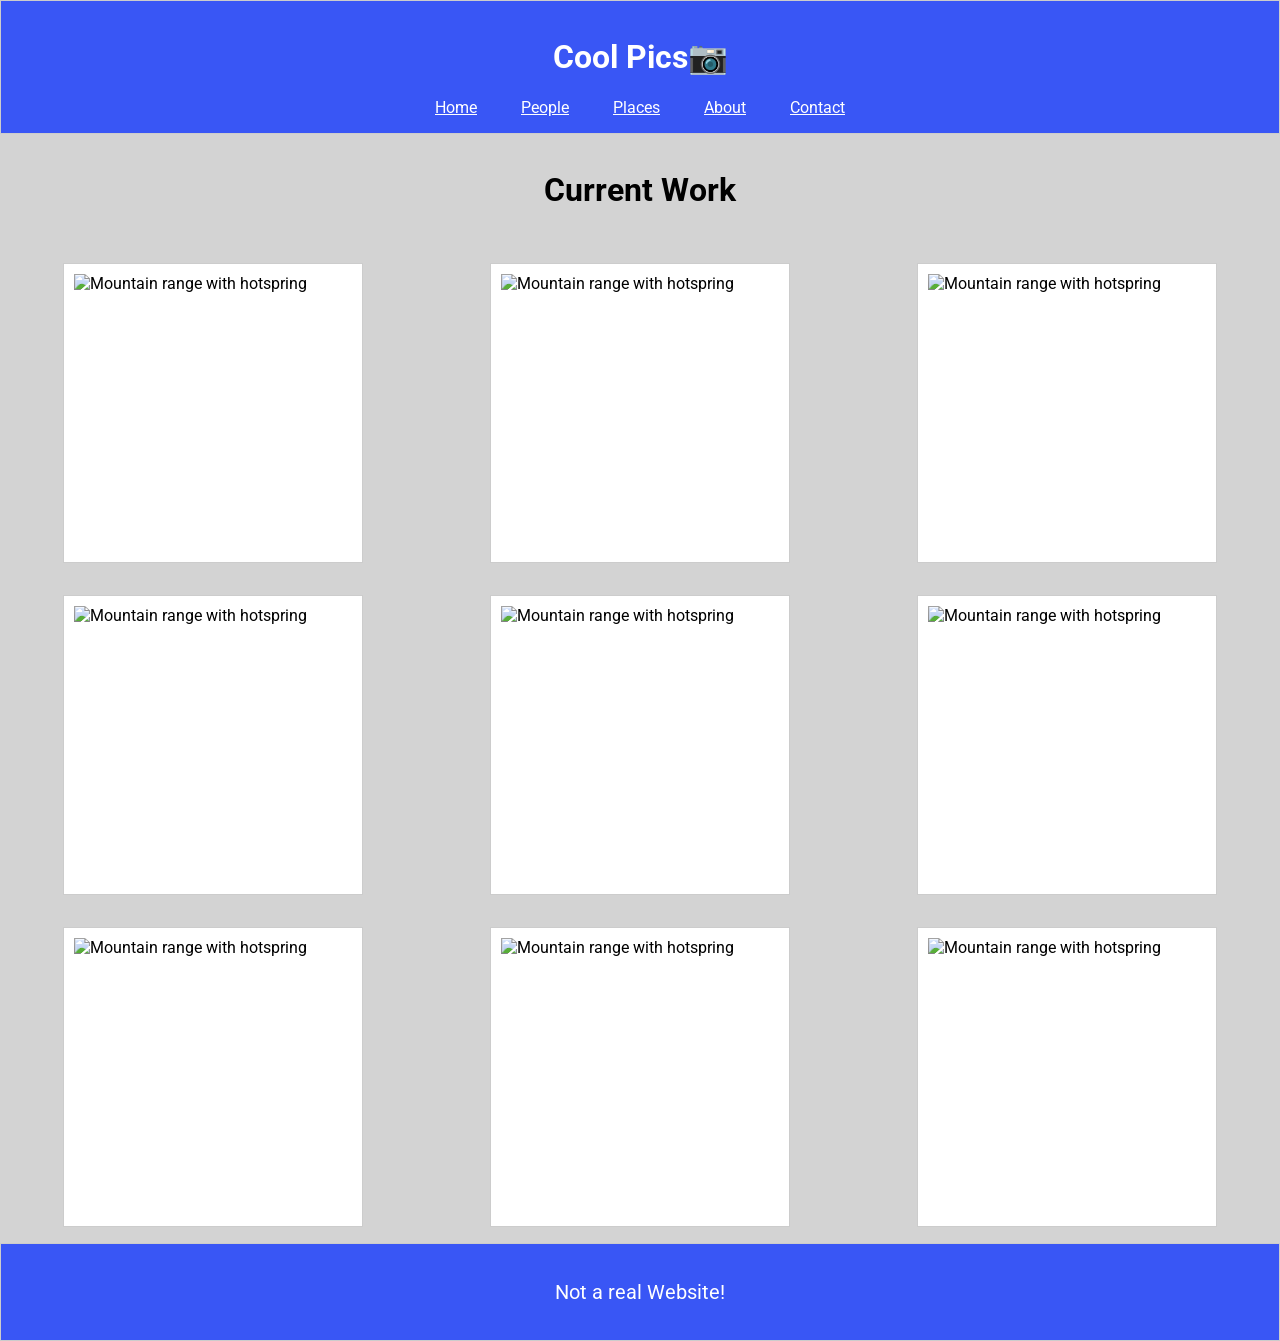
==== coolpics/index.html @ d62d09fd "added coolpics" ====
<!DOCTYPE html>
<html lang="en">
<head>
    <meta charset="UTF-8">
    <meta name="viewport" content="width=device-width, initial-scale=1.0">
    <title>Cool Pics</title>
    <link rel="stylesheet" href="https://cdnjs.cloudflare.com/ajax/libs/normalize/8.0.1/normalize.min.css" integrity="sha512-NhSC1YmyruXifcj/KFRWoC561YpHpc5Jtzgvbuzx5VozKpWvQ+4nXhPdFgmx8xqexRcpAglTj9sIBWINXa8x5w==" crossorigin="anonymous" referrerpolicy="no-referrer" />
    <link rel="stylesheet" href="style.css">
</head>
<body>
    <header>
    <h1>Cool Pics📷</h1>
    <button class="menu-btn">
        <div class="menu-text">Menu</div>
    </button>
    <nav>
        <a href="#">Home</a>
        <a href="#">People</a>
        <a href="#">Places</a>
        <a href="#">About</a>
        <a href="#">Contact</a>
    </nav>
    </header>
    <main>
        <h1 id="work">Current Work</h1>
        <img class="pic" src="images/mountains.jpg" alt="Mountain range with hotspring">
        <img class="pic" src="images/mountains.jpg" alt="Mountain range with hotspring">
        <img class="pic" src="images/mountains.jpg" alt="Mountain range with hotspring">
        <img class="pic" src="images/mountains.jpg" alt="Mountain range with hotspring">
        <img class="pic" src="images/mountains.jpg" alt="Mountain range with hotspring">
        <img class="pic" src="images/mountains.jpg" alt="Mountain range with hotspring">
        <img class="pic" src="images/mountains.jpg" alt="Mountain range with hotspring">
        <img class="pic" src="images/mountains.jpg" alt="Mountain range with hotspring">
        <img class="pic" src="images/mountains.jpg" alt="Mountain range with hotspring">
</main>
</body>
<footer>
    <p>Not a real Website!</p>
</footer>
</html>
---- coolpics/style.css ----
@import url("https://fonts.googleapis.com/css2?family=Roboto:ital,wght@0,100..900;1,100..900&display=swap");

body {
    margin: 0;
    padding: 0;
    font-family: Roboto, sans-serif;
}

header,
footer {
    /* max-width: 1000px; */
    margin: 0 auto;
    border: 1px solid #ccc;
    padding: 1rem;
    background-color: rgba(27, 60, 244, 0.868);
    color: white;
}

main {
    display: grid;
    grid-template-columns: 1fr;
    gap: 2rem;
    margin: 0 auto; 
    padding: 1rem;
    background-color: lightgray;
}

main img {
    width: 100%;
    max-width: 300px;
    display: block;
    aspect-ratio: 1 / 1;
    object-fit: cover;
    background-color: white;
    padding: 10px;
    border: 1px solid #ccc;
    margin: 0 auto;
    box-sizing: border-box;
}

h1 {
    text-align: center;
}

nav a {
    padding: 20px;
    color: white;
    display: none;
}

nav a:hover {
    text-decoration: none;
    color: #2b2b2b;
}

.menu-btn {
    cursor: pointer;
    border: none;
    background-color: transparent;
    color: white;
    display: block;
    margin: 0 auto;
}

.menu-text {
    font-size: 1.5rem;
    font-weight: bold;
    text-decoration: underline;
    margin: 5px 0;
}

#work {
    grid-column: 1 / -1;
}

footer {
    text-align: center;
    font-size: 20px;
    color: white;
}



@media screen and (min-width: 700px) {
    main{
        grid-template-columns: 1fr 1fr;
    }
    .menu-btn{
        display: none;
    }
    nav a {
        display: inline;
    }
    nav {
        text-align: center;
    }
}
          

@media screen and (min-width: 1000px) {
    main {
        grid-template-columns: 1fr 1fr 1fr;
        margin: 0 auto;
    }
    .pic {
        max-width: 300px;
    }
}
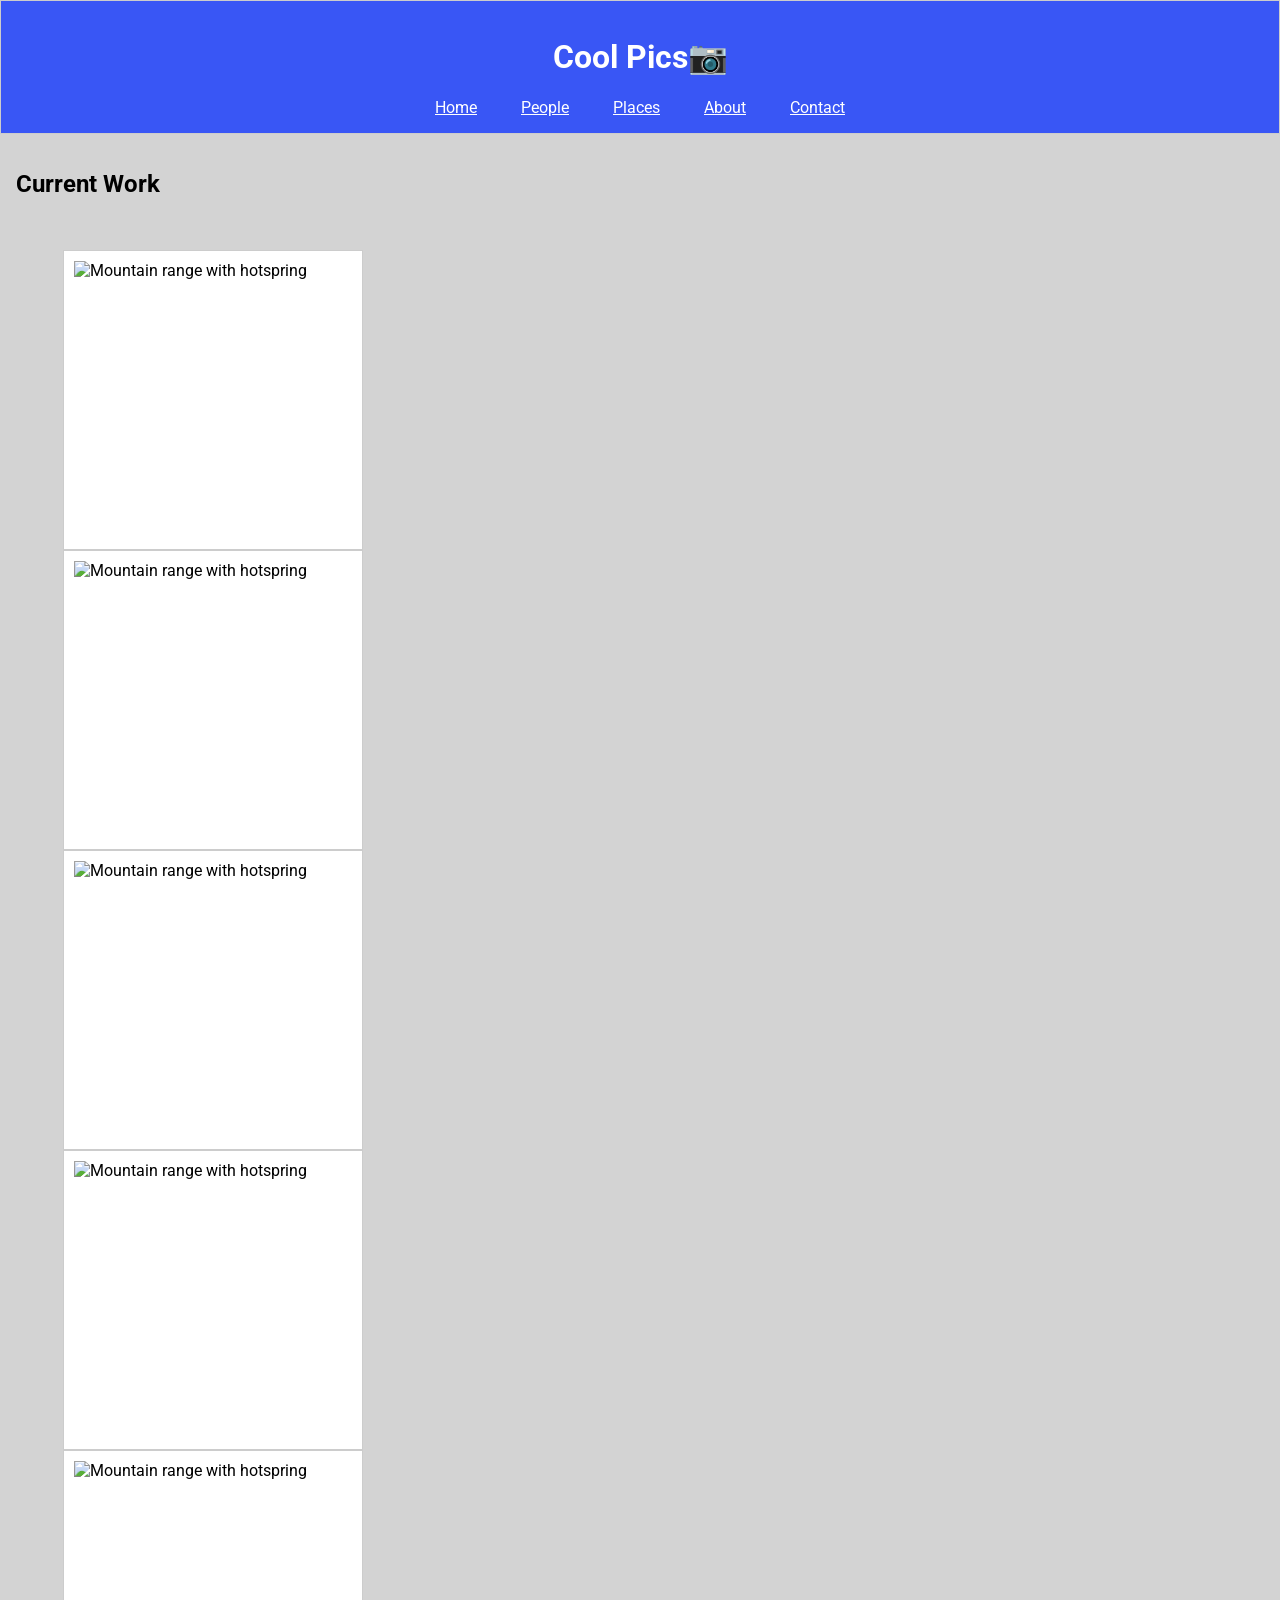
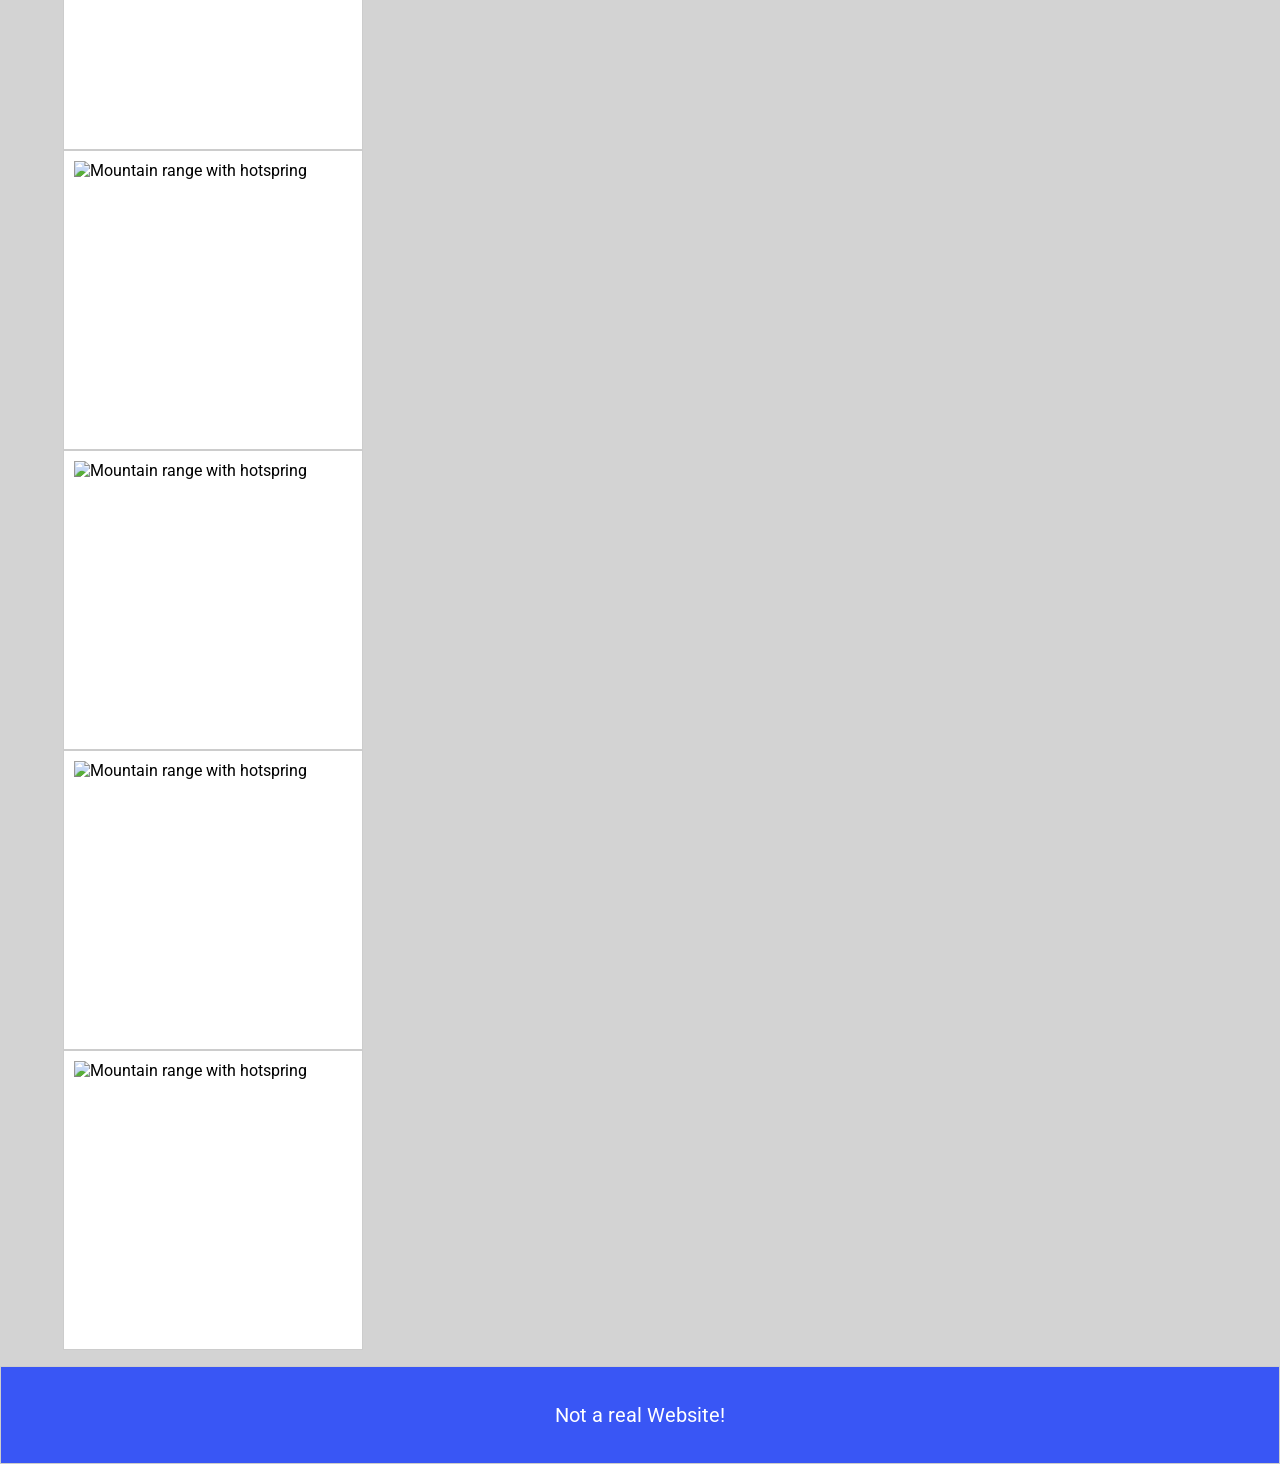
==== commit 2d4e6b86: "added to coolpics" ====
--- a/coolpics/index.html
+++ b/coolpics/index.html
@@ -11,8 +11,7 @@
 <body>
     <header>
     <h1>Cool Pics📷</h1>
-    <button class="menu-btn">
-        <div class="menu-text">Menu</div>
+    <button class="menu-btn">Menu
     </button>
     <nav>
         <a href="#">Home</a>
@@ -23,7 +22,8 @@
     </nav>
     </header>
     <main>
-        <h1 id="work">Current Work</h1>
+        <h2 id="work">Current Work</h2>
+        <section class="gallery">
         <img class="pic" src="images/mountains.jpg" alt="Mountain range with hotspring">
         <img class="pic" src="images/mountains.jpg" alt="Mountain range with hotspring">
         <img class="pic" src="images/mountains.jpg" alt="Mountain range with hotspring">
@@ -33,6 +33,7 @@
         <img class="pic" src="images/mountains.jpg" alt="Mountain range with hotspring">
         <img class="pic" src="images/mountains.jpg" alt="Mountain range with hotspring">
         <img class="pic" src="images/mountains.jpg" alt="Mountain range with hotspring">
+        </section>
 </main>
 </body>
 <footer>
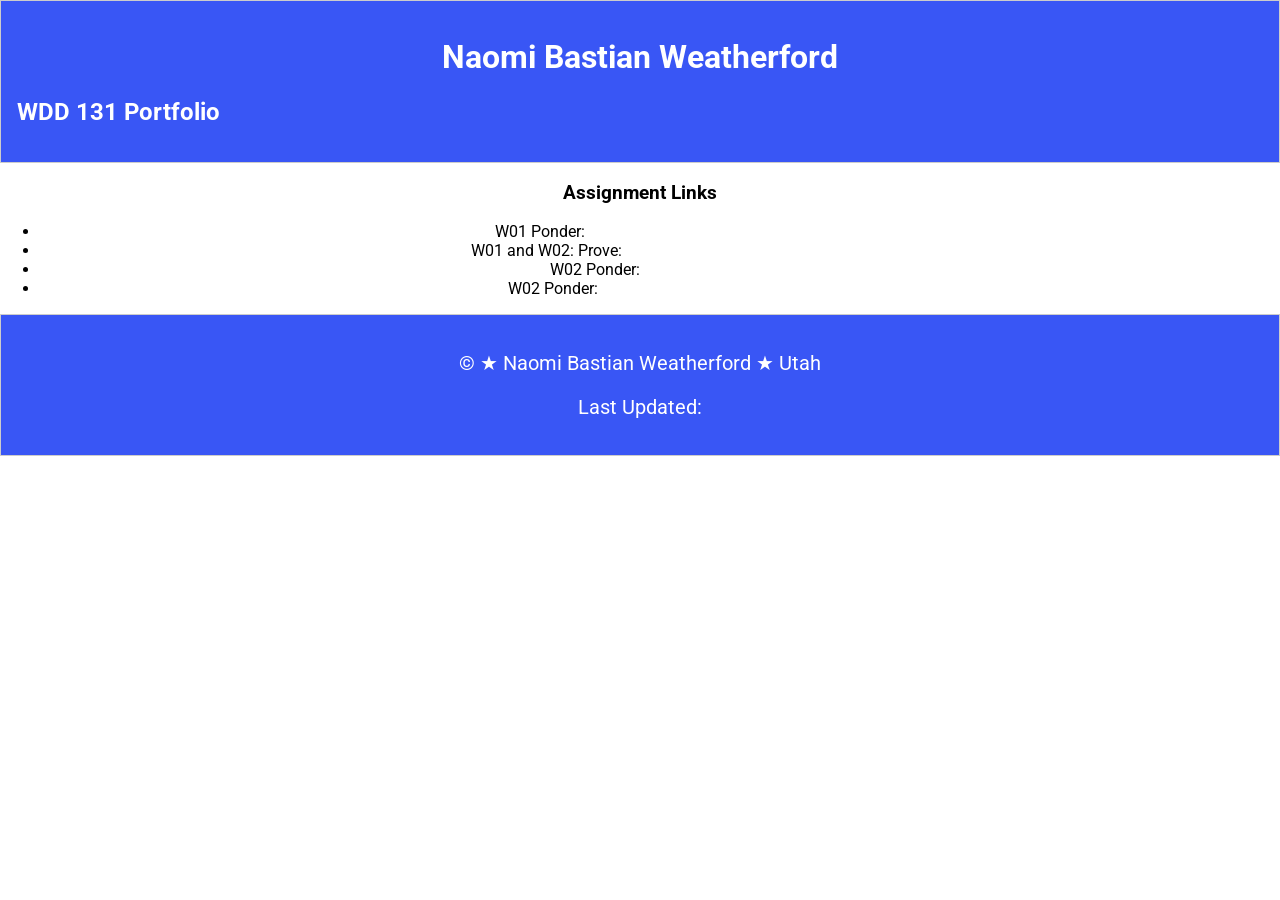
==== commit 30e7b981: "added links" ====
--- a/coolpics/index.html
+++ b/coolpics/index.html
@@ -1,42 +1,35 @@
-
 <!DOCTYPE html>
 <html lang="en">
-<head>
-    <meta charset="UTF-8">
-    <meta name="viewport" content="width=device-width, initial-scale=1.0">
-    <title>Cool Pics</title>
-    <link rel="stylesheet" href="https://cdnjs.cloudflare.com/ajax/libs/normalize/8.0.1/normalize.min.css" integrity="sha512-NhSC1YmyruXifcj/KFRWoC561YpHpc5Jtzgvbuzx5VozKpWvQ+4nXhPdFgmx8xqexRcpAglTj9sIBWINXa8x5w==" crossorigin="anonymous" referrerpolicy="no-referrer" />
-    <link rel="stylesheet" href="style.css">
-</head>
-<body>
-    <header>
-    <h1>Cool Pics📷</h1>
-    <button class="menu-btn">Menu
-    </button>
-    <nav>
-        <a href="#">Home</a>
-        <a href="#">People</a>
-        <a href="#">Places</a>
-        <a href="#">About</a>
-        <a href="#">Contact</a>
-    </nav>
-    </header>
-    <main>
-        <h2 id="work">Current Work</h2>
-        <section class="gallery">
-        <img class="pic" src="images/mountains.jpg" alt="Mountain range with hotspring">
-        <img class="pic" src="images/mountains.jpg" alt="Mountain range with hotspring">
-        <img class="pic" src="images/mountains.jpg" alt="Mountain range with hotspring">
-        <img class="pic" src="images/mountains.jpg" alt="Mountain range with hotspring">
-        <img class="pic" src="images/mountains.jpg" alt="Mountain range with hotspring">
-        <img class="pic" src="images/mountains.jpg" alt="Mountain range with hotspring">
-        <img class="pic" src="images/mountains.jpg" alt="Mountain range with hotspring">
-        <img class="pic" src="images/mountains.jpg" alt="Mountain range with hotspring">
-        <img class="pic" src="images/mountains.jpg" alt="Mountain range with hotspring">
-        </section>
-</main>
-</body>
-<footer>
-    <p>Not a real Website!</p>
-</footer>
-</html>+  <head>
+    <meta charset="UTF-8" />
+    <meta http-equiv="X-UA-Compatible" content="IE=edge" />
+    <meta name="viewport" content="width=device-width, initial-scale=1.0" />
+    <title>WDD 131 Portfolio</title>
+    <meta
+      name="description"
+      content="Assignment portfolio for Naomi Bastian Weatherford in WDD 131: Dynamic Web Fundamentals at Brigham Young University - Idaho"
+    />
+    <meta name="author" content="Naomi Bastian Weatherford">
+    <link rel="stylesheet" href="style.css" />
+  </head>
+  <body>
+   <header><h1>Naomi Bastian Weatherford</h1><h2>WDD 131 Portfolio</h2></header>
+   <nav><h3>Assignment Links</h3>
+  <ul>
+  <li>W01 Ponder: <a href="#">JS Variables and Constants</a></li>
+  <li>W01 and W02: Prove: <a href="#">Mission Statement I and II</a></li>
+  <li>W02 Ponder: <a href="#">DOM Basics</a></li>
+  <li>W02 Ponder: <a href="#">Computational Thinking</a></li>
+</ul>
+</nav>
+   <main></main>
+    <footer>
+      <p>
+        &copy; <span id="year"> </span> &#9733; Naomi Bastian Weatherford
+        &#9733; Utah
+      </p>
+      <p class="updated">Last Updated: <span id="lastmodified"></span></p>
+    </footer>
+    <script src="index.js"></script>
+  </body>
+</html>
--- a/coolpics/style.css
+++ b/coolpics/style.css
@@ -17,16 +17,18 @@
     color: white;
 }
 
-main {
+.gallery {
     display: grid;
     grid-template-columns: 1fr;
     gap: 2rem;
     margin: 0 auto; 
     padding: 1rem;
-    background-color: lightgray;
+    background-color: lightgray;  
+    max-width: 1000px;
+    margin: 0 auto;
 }
 
-main img {
+.gallery img {
     width: 100%;
     max-width: 300px;
     display: block;
@@ -37,6 +39,7 @@
     border: 1px solid #ccc;
     margin: 0 auto;
     box-sizing: border-box;
+    box-shadow: 5px 5px 15px black;
 }
 
 h1 {
@@ -61,17 +64,10 @@
     color: white;
     display: block;
     margin: 0 auto;
-}
-
-.menu-text {
     font-size: 1.5rem;
     font-weight: bold;
     text-decoration: underline;
     margin: 5px 0;
-}
-
-#work {
-    grid-column: 1 / -1;
 }
 
 footer {
@@ -81,9 +77,8 @@
 }
 
 
-
 @media screen and (min-width: 700px) {
-    main{
+    .gallery {
         grid-template-columns: 1fr 1fr;
     }
     .menu-btn{
@@ -99,7 +94,7 @@
           
 
 @media screen and (min-width: 1000px) {
-    main {
+    .gallery {
         grid-template-columns: 1fr 1fr 1fr;
         margin: 0 auto;
     }
